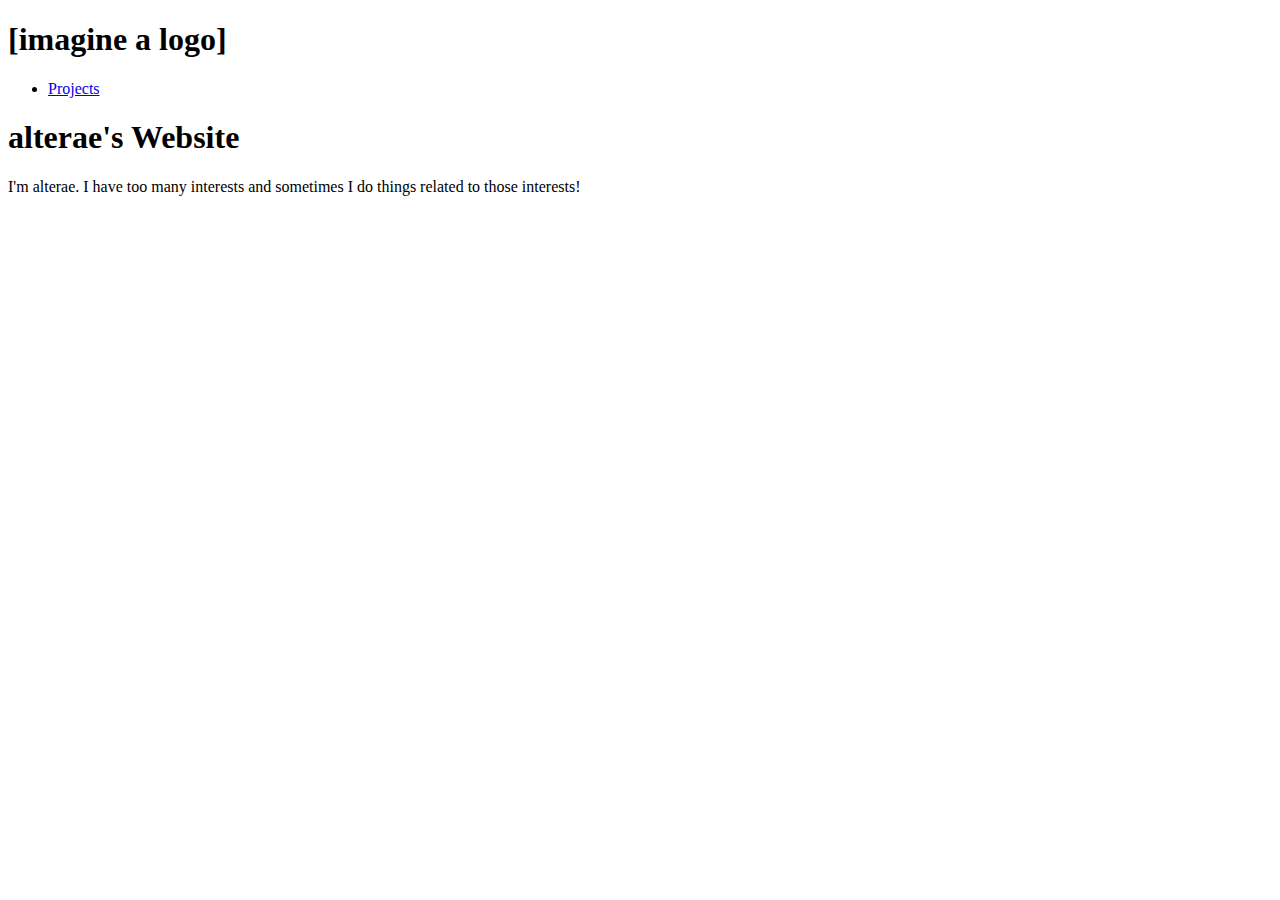
==== index.html @ 7c1da126 "Misc. cleanup" ====
<!DOCTYPE html>
<html lang="en">
  <head>
    <meta charset="UTF-8" />
    <meta http-equiv="X-UA-Compatible" content="IE=edge" />
    <meta name="viewport" content="width=device-width, initial-scale=1.0" />
    <title>alterae's Website</title>
  </head>
  <body>
    <header>
      <h1>[imagine a logo]</h1>
      <nav>
        <ul>
          <li><a href="/projects">Projects</a></li>
        </ul>
      </nav>
    </header>
    <main>
      <article>
        <header>
          <h1>alterae's Website</h1>
        </header>
        <p>
          I'm alterae. I have too many interests and sometimes I do things
          related to those interests!
        </p>
      </article>
    </main>
  </body>
</html>
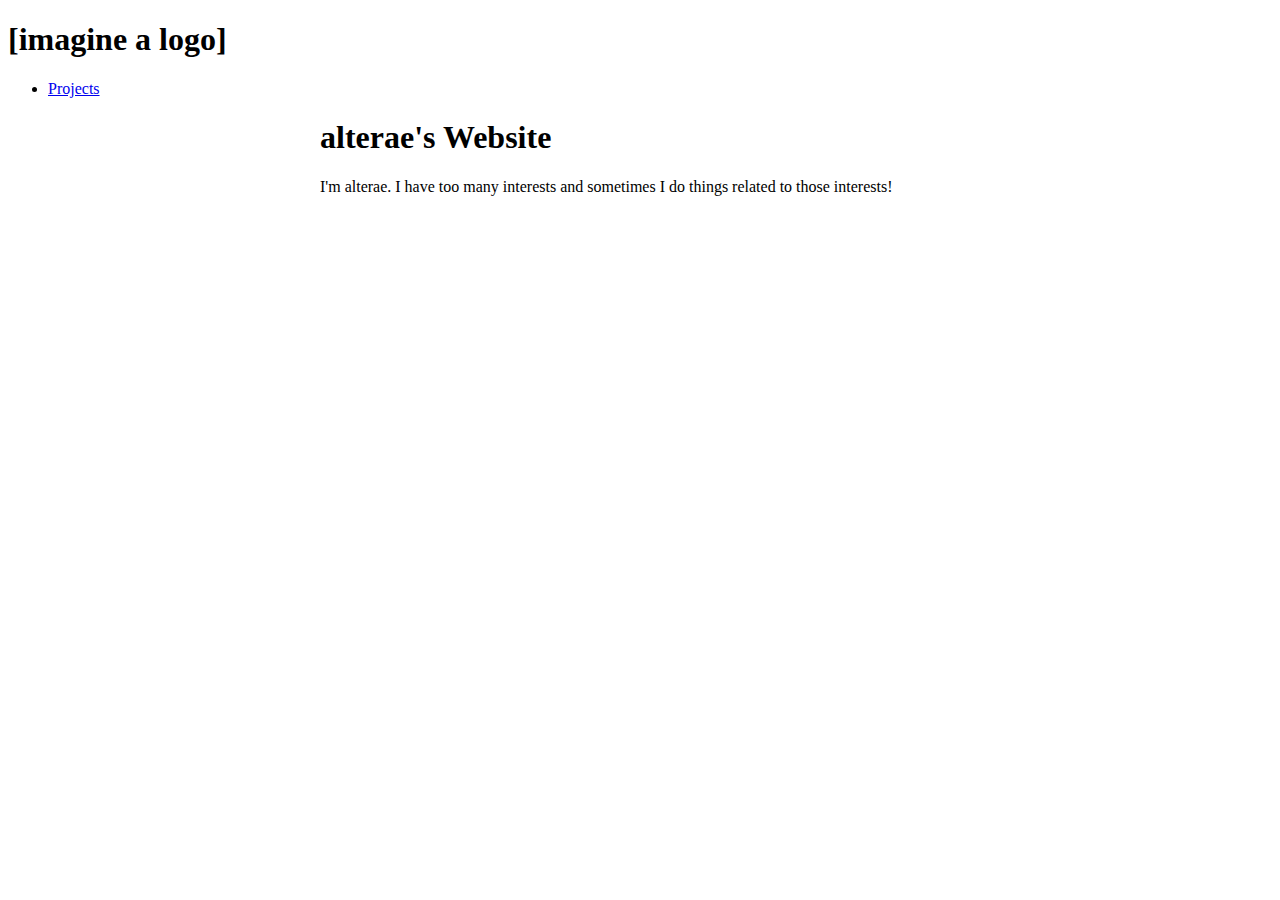
==== commit be7c2139: "Add stylesheet" ====
--- a/index.html
+++ b/index.html
@@ -5,6 +5,7 @@
     <meta http-equiv="X-UA-Compatible" content="IE=edge" />
     <meta name="viewport" content="width=device-width, initial-scale=1.0" />
     <title>alterae's Website</title>
+    <link rel="stylesheet" href="/style.css" />
   </head>
   <body>
     <header>
--- a/style.css
+++ b/style.css
@@ -0,0 +1,79 @@
+@font-face {
+  font-family: "Source Serif 4";
+  src: url("/fonts/SourceSerif4-Regular.otf") format("opentype");
+}
+
+@font-face {
+  font-family: "Source Serif 4";
+  src: url("/fonts/SourceSerif4-Bold.otf") format("opentype");
+  font-weight: bold;
+}
+
+@font-face {
+  font-family: "Source Serif 4";
+  src: url("/fonts/SourceSerif4-It.otf") format("opentype");
+  font-style: italic;
+}
+
+@font-face {
+  font-family: "Source Serif 4";
+  src: url("/fonts/SourceSerif4-BoldIt.otf") format("opentype");
+  font-weight: bold;
+  font-style: italic;
+}
+
+@font-face {
+  font-family: "IBM Plex Serif";
+  src: url("/fonts/IBMPlexSerif-Bold.otf") format("opentype");
+  font-weight: bold;
+}
+
+@font-face {
+  font-family: "Input Mono Narrow";
+  src: url("/fonts/InputMonoNarrow-Regular.ttf") format("truetype");
+}
+
+@font-face {
+  font-family: "Input Mono Narrow";
+  src: url("/fonts/InputMonoNarrow-Bold.ttf") format("truetype");
+  font-weight: bold;
+}
+
+@font-face {
+  font-family: "Input Mono Narrow";
+  src: url("/fonts/InputMonoNarrow-Italic.ttf") format("truetype");
+  font-style: italic;
+}
+
+@font-face {
+  font-family: "Input Mono Narrow";
+  src: url("/fonts/InputMonoNarrow-BoldItalic.ttf") format("truetype");
+  font-weight: bold;
+  font-style: italic;
+}
+
+:root {
+  font-family: "Source Serif 4", serif;
+}
+
+* {
+  box-sizing: border-box;
+}
+
+main {
+  max-width: 80ch;
+  margin: auto;
+}
+
+h1,
+h2,
+h3 {
+  font-family: "IBM Plex Serif", serif;
+  font-weight: bold;
+}
+
+pre,
+code {
+  font-family: "Input Mono Narrow", monospace;
+  font-size: 0.95em;
+}
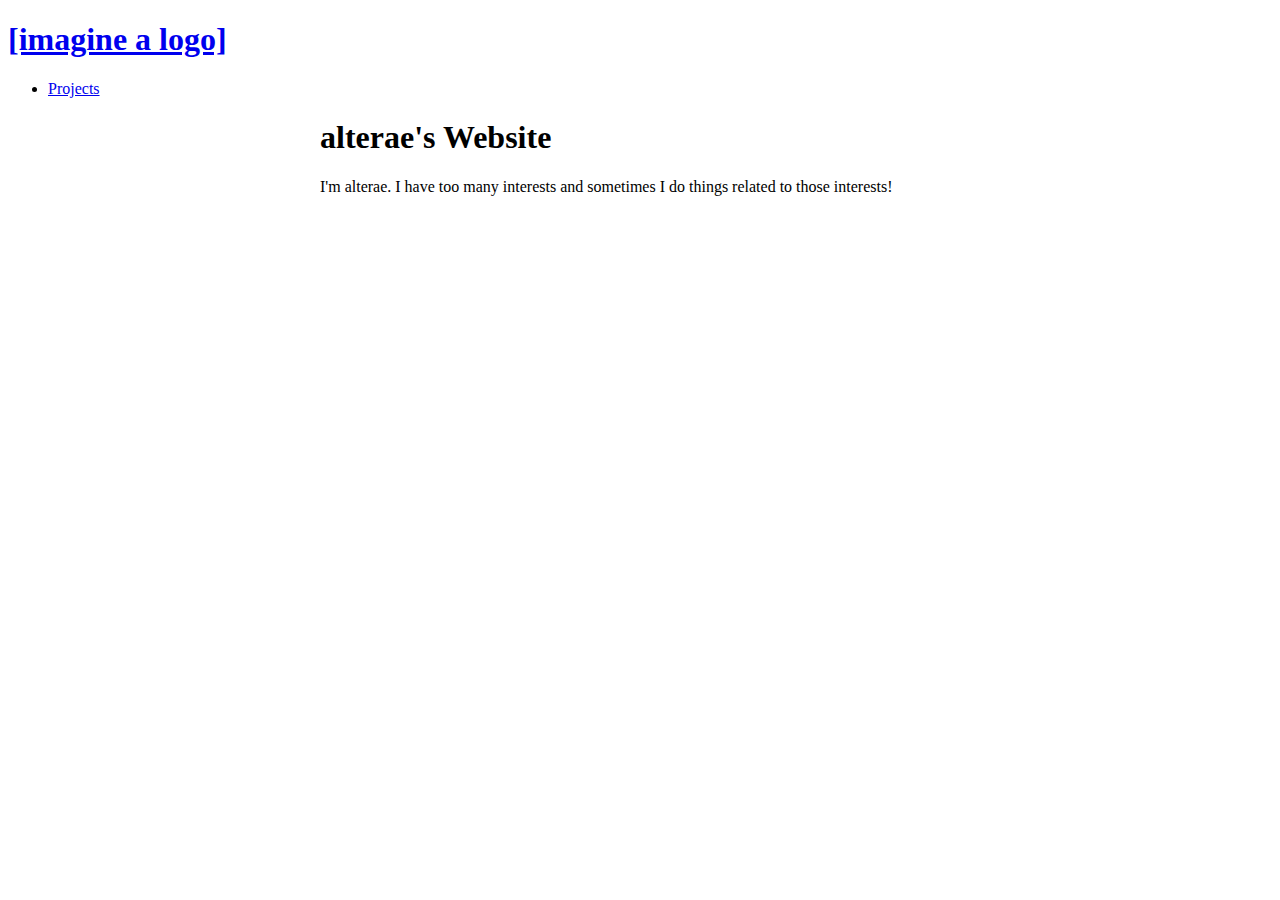
==== commit b847408b: "Improve navigation" ====
--- a/index.html
+++ b/index.html
@@ -9,7 +9,7 @@
   </head>
   <body>
     <header>
-      <h1>[imagine a logo]</h1>
+      <a href="/"><h1>[imagine a logo]</h1></a>
       <nav>
         <ul>
           <li><a href="/projects">Projects</a></li>
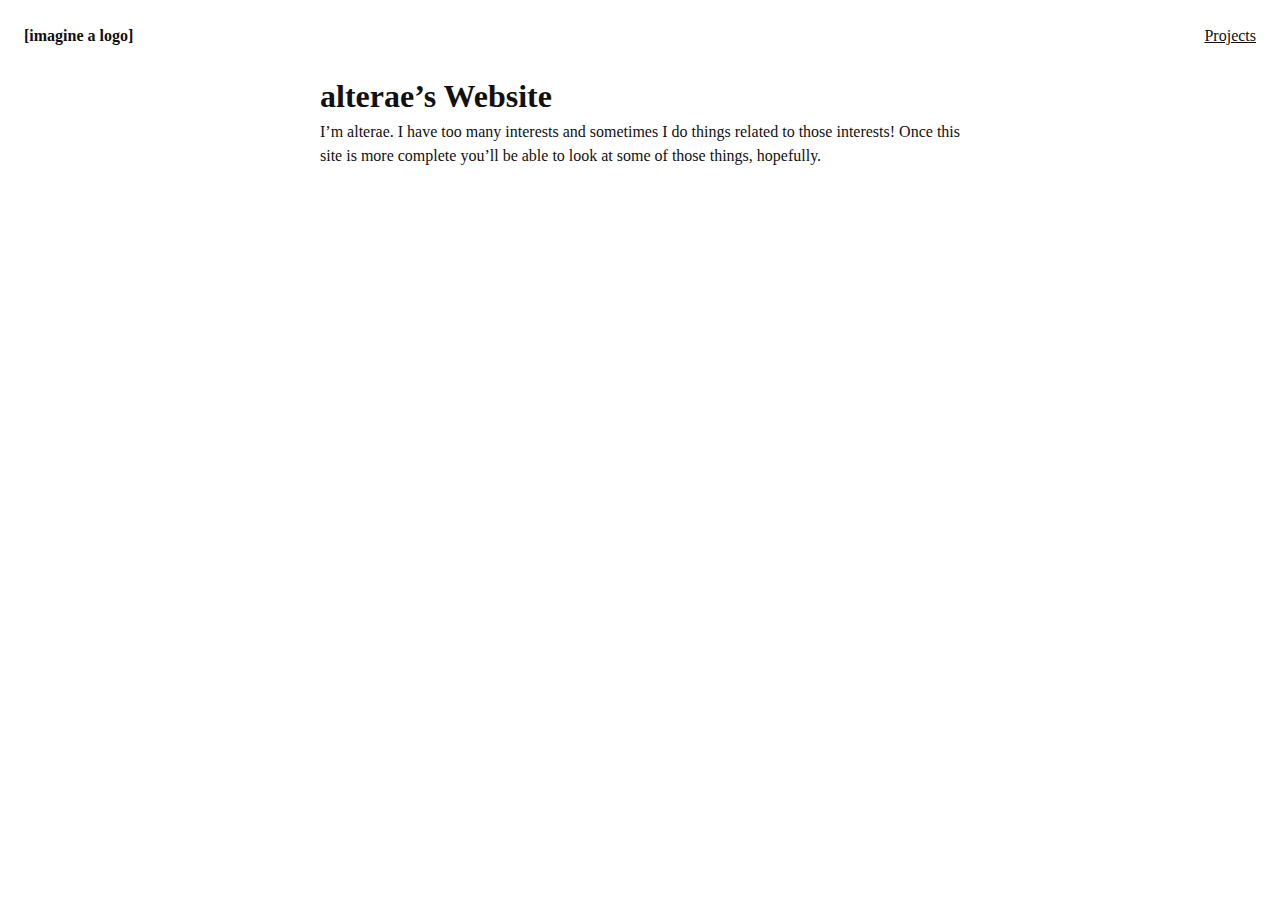
==== commit defe493d: "Use curly instead of straight quotes." ====
--- a/index.html
+++ b/index.html
@@ -4,8 +4,10 @@
     <meta charset="UTF-8" />
     <meta http-equiv="X-UA-Compatible" content="IE=edge" />
     <meta name="viewport" content="width=device-width, initial-scale=1.0" />
-    <title>alterae's Website</title>
+    <title>alterae’s Website</title>
     <link rel="stylesheet" href="/style.css" />
+    <link rel="shortcut icon" href="/favicon.ico" type="image/x-icon" />
+    <link rel="icon" href="/favicon.ico" type="image/x-icon" />
   </head>
   <body>
     <header>
@@ -19,11 +21,12 @@
     <main>
       <article>
         <header>
-          <h1>alterae's Website</h1>
+          <h1>alterae’s Website</h1>
         </header>
         <p>
-          I'm alterae. I have too many interests and sometimes I do things
-          related to those interests!
+          I’m alterae. I have too many interests and sometimes I do things
+          related to those interests! Once this site is more complete you’ll be
+          able to look at some of those things, hopefully.
         </p>
       </article>
     </main>
--- a/style.css
+++ b/style.css
@@ -53,16 +53,60 @@
 }
 
 :root {
+  --bg: #fff;
+  --fg: #111;
+
   font-family: "Source Serif 4", serif;
+  line-height: 1.5;
+  text-justify: inter-word;
+
+  background-color: var(--bg);
+  color: var(--fg);
+}
+
+@media screen and (prefers-color-scheme: dark) {
+  :root {
+    --bg: #111;
+    --fg: #eee;
+  }
 }
 
 * {
   box-sizing: border-box;
+  margin: 0;
+  padding: 0;
 }
 
 main {
   max-width: 80ch;
   margin: auto;
+}
+
+@media (max-width: calc(80ch + 3rem)) {
+  main {
+    margin-left: 1.5rem;
+    margin-right: 1.5rem;
+  }
+}
+
+body > header {
+  display: flex;
+  padding: 1.5rem;
+  justify-content: space-between;
+}
+
+nav ul {
+  list-style: none;
+  display: flex;
+  gap: 1rem;
+}
+
+header > a {
+  text-decoration: none;
+}
+
+body > header h1 {
+  font-size: 1rem;
 }
 
 h1,
@@ -77,3 +121,19 @@
   font-family: "Input Mono Narrow", monospace;
   font-size: 0.95em;
 }
+
+p,
+aside {
+  margin-bottom: 0.5rem;
+  text-align: justify;
+  hyphens: auto;
+}
+
+a {
+  color: var(--fg);
+}
+
+abbr {
+  letter-spacing: 0.05rem;
+  text-decoration: none;
+}
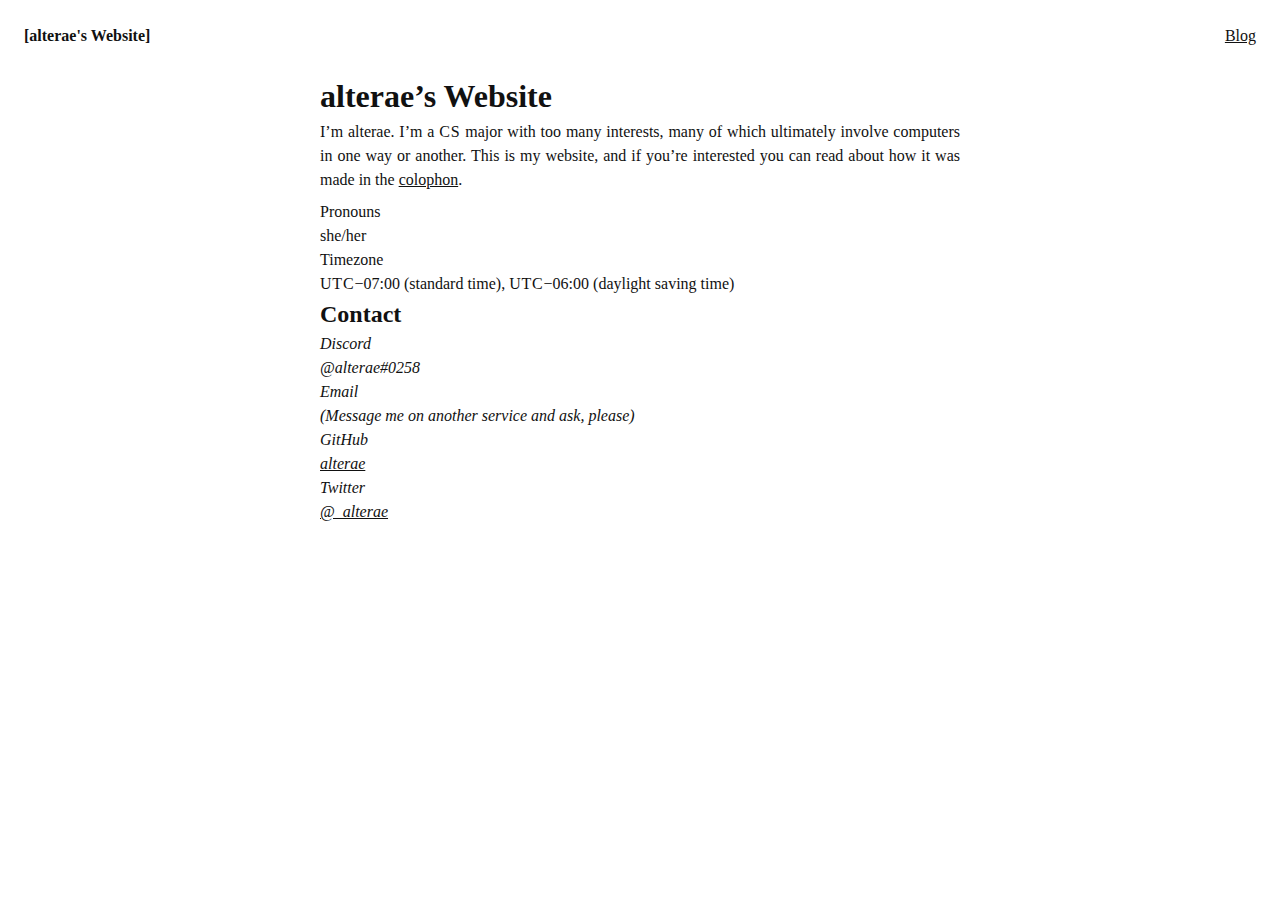
==== commit 82ac50b2: "Misc renaming and edits" ====
--- a/index.html
+++ b/index.html
@@ -9,12 +9,15 @@
     <link rel="shortcut icon" href="/favicon.ico" type="image/x-icon" />
     <link rel="icon" href="/favicon.ico" type="image/x-icon" />
   </head>
+
   <body>
     <header>
-      <a href="/"><h1>[imagine a logo]</h1></a>
+      <a href="/">
+        <h1>[alterae's Website]</h1>
+      </a>
       <nav>
         <ul>
-          <li><a href="/projects">Projects</a></li>
+          <li><a href="/blog">Blog</a></li>
         </ul>
       </nav>
     </header>
@@ -24,10 +27,34 @@
           <h1>alterae’s Website</h1>
         </header>
         <p>
-          I’m alterae. I have too many interests and sometimes I do things
-          related to those interests! Once this site is more complete you’ll be
-          able to look at some of those things, hopefully.
+          I’m alterae. I’m a <abbr title="Computer Science">CS</abbr> major with
+          too many interests, many of which ultimately involve computers in one
+          way or another. This is my website, and if you’re interested you can
+          read about how it was made in the <a href="/colophon">colophon</a>.
         </p>
+        <dl>
+          <dt>Pronouns</dt>
+          <dd>she/her</dd>
+          <dt>Timezone</dt>
+          <dd>
+            <abbr title="Universal Coordinated Time">UTC</abbr>−07:00 (standard
+            time), <abbr title="Universal Coordinated Time">UTC</abbr>−06:00
+            (daylight saving time)
+          </dd>
+        </dl>
+        <h2>Contact</h2>
+        <address>
+          <dl>
+            <dt>Discord</dt>
+            <dd>@alterae#0258</dd>
+            <dt>Email</dt>
+            <dd>(Message me on another service and ask, please)</dd>
+            <dt>GitHub</dt>
+            <dd><a href="https://github.com/alterae">alterae</a></dd>
+            <dt>Twitter</dt>
+            <dd><a href="https://twitter.com/_alterae">@_alterae</a></dd>
+          </dl>
+        </address>
       </article>
     </main>
   </body>
